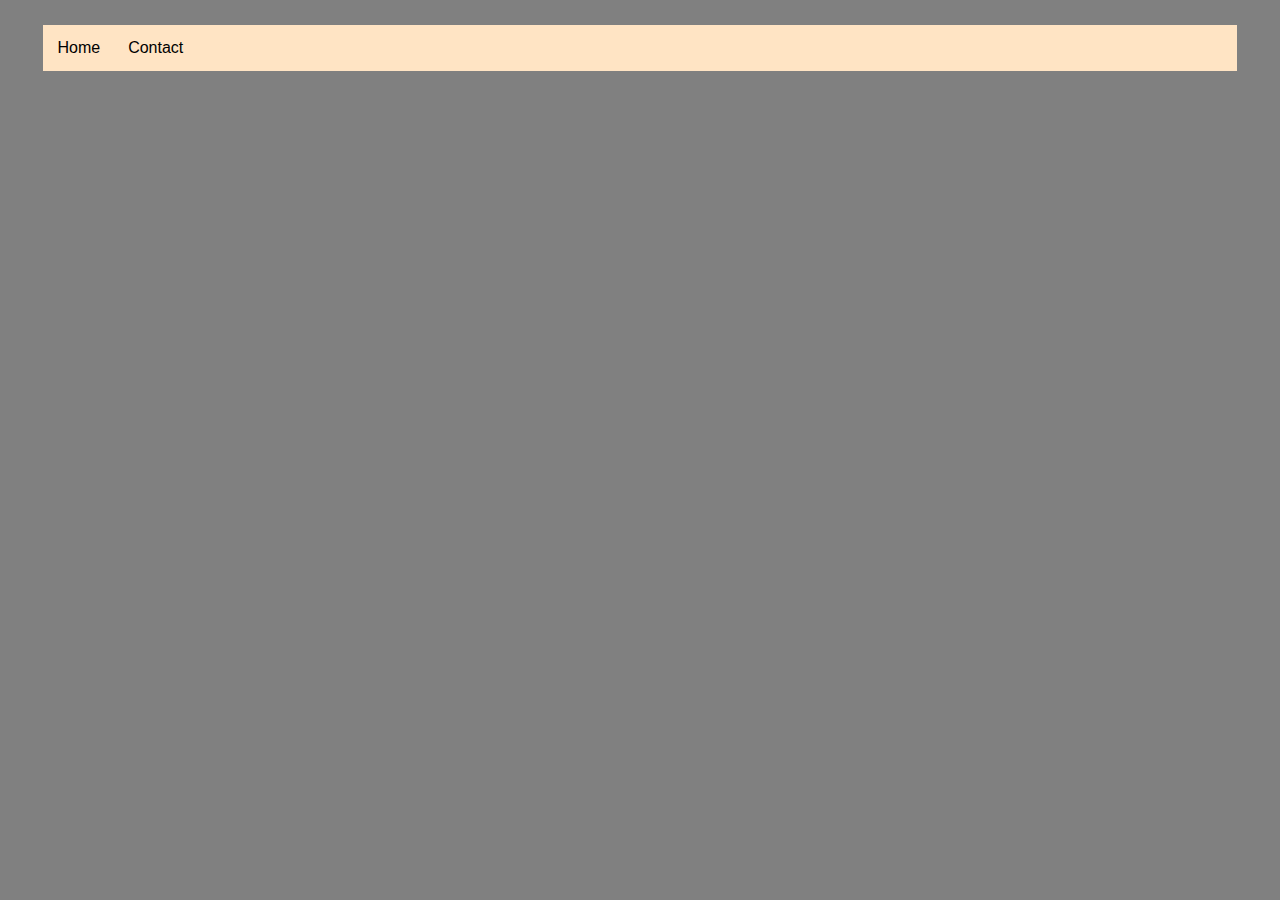
==== contact.html @ 7d9ef8b8 "added java + css code" ====
<!DOCTYPE html>
<html lang="en">
<head>
    <meta charset="UTF-8">
    <meta http-equiv="X-UA-Compatible" content="IE=edge">
    <meta name="viewport" content="width=device-width, initial-scale=1.0">
    <link rel="stylesheet" href="style.css">
    <title>Document</title>
</head>
<body>
    <div id="nav">
        <a href="index.html">Home</a>
        <a href="contact.html">Contact</a>
    </div>
<script src="javafun.js"></script>
</body>
</html>
---- style.css ----
body {
    font-family: Arial, Helvetica, sans-serif;
    background-color: grey;
    margin: 25px 25px 25px 25px;
}


#nav {
    overflow: hidden;
    background-color: bisque;
    width: 97%;
    margin: 0 auto;
}

#nav a{
    float: left;
    display: block;
    color: black;
    text-align: center;
    padding: 14px;
    text-decoration: none;
    text-align: center;
}

#main_content {
    display: flex;
    background: beige;
    margin: 0 auto;
    width: 97%;
}

h1 {
    text-align: center;
    margin: 10 10 10 10;
}



.sticky {
    position: fixed;
    top: 0;
    width: 100%;
}

.sticky + #main_content {
    padding-top: 60;
}
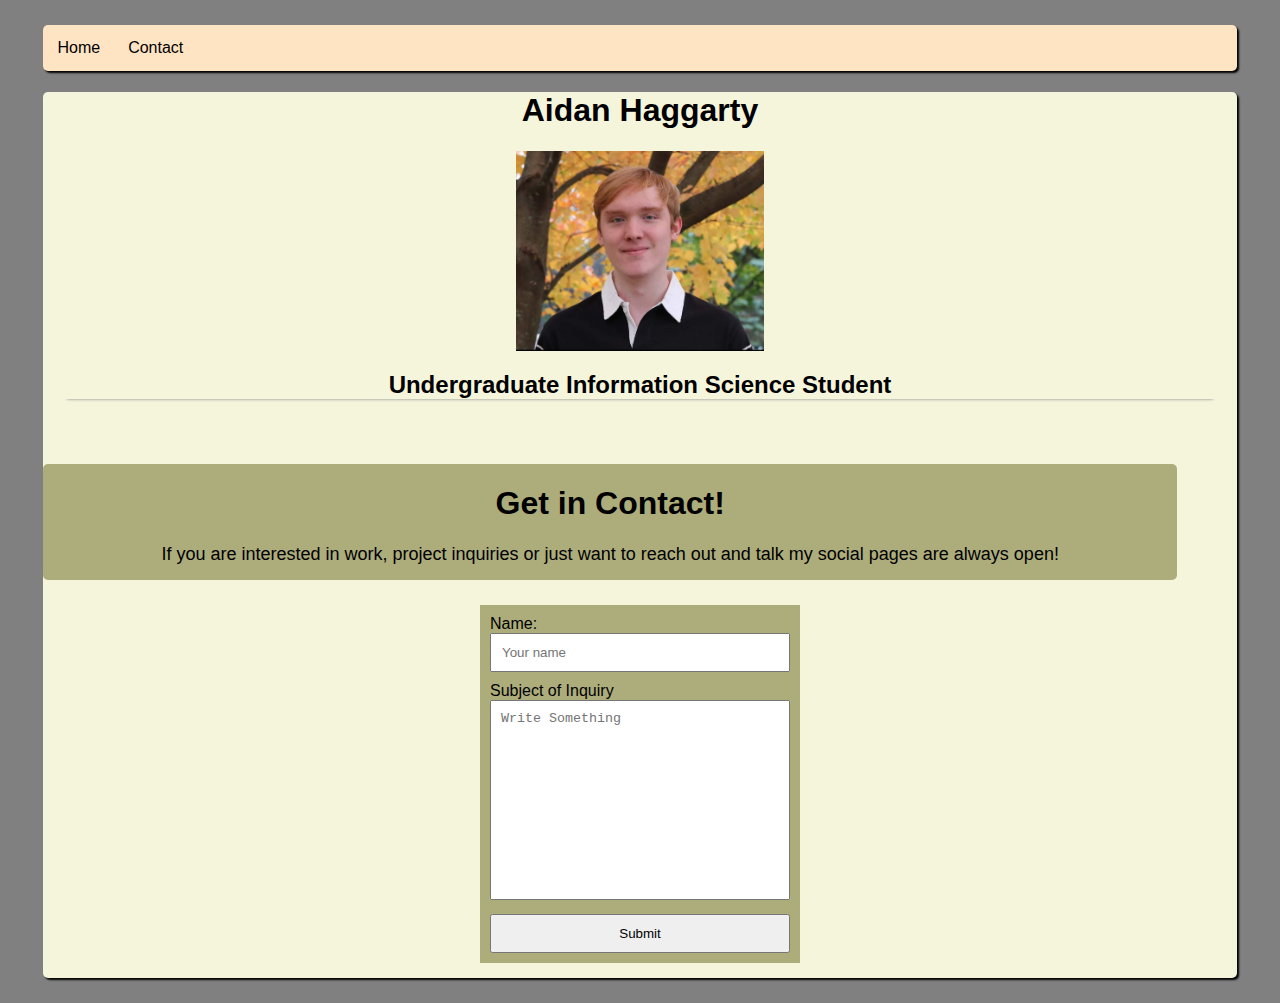
==== commit 0a8a37e9: "Code + documents" ====
--- a/contact.html
+++ b/contact.html
@@ -12,6 +12,29 @@
         <a href="index.html">Home</a>
         <a href="contact.html">Contact</a>
     </div>
+    <section class="content" id="main_content">
+        <div class="header">
+            <h1>Aidan Haggarty</h1>
+            <img src="AidanPhoto.jpg" alt="Headshot of Aidan Haggarty" height="200px">
+            <h2>Undergraduate Information Science Student</h2>
+        </div>
+        <div class="ContactForm">
+            <h1>Get in Contact!</h1>
+            <p>If you are interested in work, project inquiries or just want to reach out and talk my social pages are always open!</p>
+        </div>
+        <br>
+        <div class="Form">
+            <form>
+                <label for="Name">Name:</label>
+                <input type="text" placeholder="Your name">
+
+                <label for="subject">Subject of Inquiry</label>
+                <textarea name="subject" id="subject" placeholder="Write Something" style="height: 200px"></textarea>
+
+                <input type="submit" value="Submit">
+            </form>
+        </div>
+    </section>
 <script src="javafun.js"></script>
 </body>
 </html>--- a/style.css
+++ b/style.css
@@ -1,7 +1,9 @@
 body {
-    font-family: Arial, Helvetica, sans-serif;
+    font-family: Verdana, Geneva, Tahoma, sans-serif;
+    /*font-family: Arial, Helvetica, sans-serif;*/
     background-color: grey;
     margin: 25px 25px 25px 25px;
+    
 }
 
 
@@ -10,6 +12,8 @@
     background-color: bisque;
     width: 97%;
     margin: 0 auto;
+    border-radius: 5px;
+    box-shadow: 2px 2px 2px 0px black;
 }
 
 #nav a{
@@ -23,10 +27,22 @@
 }
 
 #main_content {
-    display: flex;
-    background: beige;
+    display: block;
+    background: rgb(245, 245, 220);
     margin: 0 auto;
     width: 97%;
+    border-radius: 5px;
+    box-shadow: 2px 2px 2px 0px black;
+    padding-bottom: 15px;
+
+}
+
+.header {
+    display: block;
+    margin-left: auto;
+    margin-right: auto;
+    /*border-bottom: 5px solid grey;*/
+    box-shadow: 0px 24px 3px -24px grey;
 }
 
 h1 {
@@ -34,7 +50,155 @@
     margin: 10 10 10 10;
 }
 
-
+h2 {
+    text-align: center;
+    margin: 20px 20px 20px 20px;
+}
+
+#headshot {
+    display: block;
+    margin-left: auto;
+    margin-right: auto;
+}
+
+img {
+    display: block;
+    margin-left: auto;
+    margin-right: auto;
+    /*margin-left: 120px;*/
+}
+
+
+.bio {
+    display: block;
+    text-align: center;
+    background: rgb(173, 173, 124);
+    width: 95%;
+    margin-top: 45px;
+    margin-left: auto;
+    margin-right: auto;
+    border-radius: 5px;
+    justify-content: center;
+}
+
+p {
+    display: block;
+    font-size: large;
+    margin-top: 10px;
+    margin-bottom: 10px;
+    margin-left: auto;
+    margin-right: auto;
+}
+
+.experience {
+    display: block;
+    text-align: center;
+    background: rgb(173, 173, 124);
+    width: 95%;
+    margin-top: 45px;
+    margin-left: auto;
+    margin-right: auto;
+    border-radius: 5px;
+    justify-content: center;
+}
+
+ul {
+    list-style: none;
+    margin-right: 25px;
+}
+
+.skills {
+    display: block;
+    text-align: center;
+    background: rgb(173, 173, 124);
+    width: 95%;
+    margin-top: 45px;
+    margin-left: auto;
+    margin-right: auto;
+    padding-bottom: 5px;
+    border-radius: 5px;
+    justify-content: center;
+}
+
+.Skills-List {
+    display: inline-flex;
+}
+
+.interest {
+    display: block;
+    text-align: center;
+    background: rgb(173, 173, 124);
+    width: 95%;
+    margin-top: 45px;
+    margin-left: auto;
+    padding-bottom: 5px;
+    margin-right: auto;
+    border-radius: 5px;
+    justify-content: center;
+}
+
+.ContactForm {
+    display: inline-block;
+    text-align: center;
+    background: rgb(173, 173, 124);
+    width: 95%;
+    margin-top: 45px;
+    margin-left: auto;
+    padding-bottom: 5px;
+    margin-right: auto;
+    border-radius: 5px;
+    justify-content: center;
+}
+/*
+.Form {
+    
+    display: inline-flex;
+    justify-content: flex-start;
+    text-align: center;
+    background: rgb(173, 173, 124);
+    width: 95%;
+    margin-top: 45px;
+    margin-left: auto;
+    padding-bottom: 5px;
+    margin-right: auto;
+    border-radius: 5px;
+    justify-content: center;
+    
+}
+*/
+
+.Form {
+    display: flex;
+    flex-direction: column;
+    align-items: center;
+    margin-top: 25px;
+    margin-left: auto;
+    margin-right: auto;
+    width: 300px;
+    background: rgb(173, 173, 124);
+    padding: 10px;
+  }
+  
+  .Form input[type="text"] {
+    width: 100%;
+    padding: 10px;
+    margin-bottom: 10px;
+    box-sizing: border-box;
+  }
+  
+  .Form textarea {
+    width: 100%;
+    padding: 10px;
+    margin-bottom: 10px;
+    box-sizing: border-box;
+    resize: none;
+  }
+  
+  .Form input[type="submit"] {
+    width: 100%;
+    padding: 10px;
+    box-sizing: border-box;
+  }
 
 .sticky {
     position: fixed;
